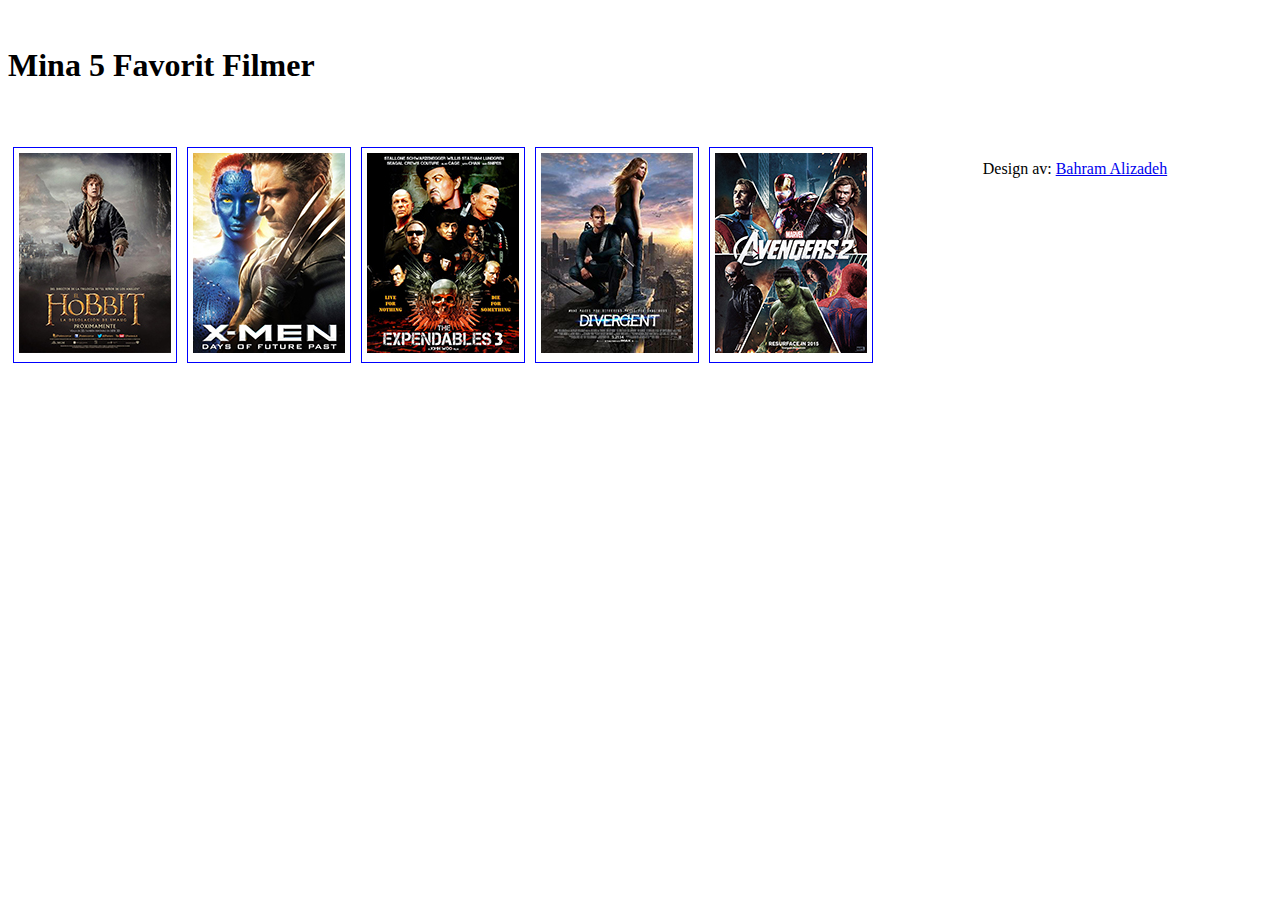
==== index.html @ 7bb637b8 "Fixat storleken på main-contant" ====
<!DOCTYPE html>

<div id="wrapper">
	
<html lang="sv">
    <head>
		<meta charset="utf-8">
        <title>Mina 5 favoritfilmer</title>
		<!--icon.gif laddas inte på webservern! -->
		<link rel="shortcut icon" href="bilder/icon.gif"/>
		<link rel="stylesheet" href="css/main.css" type="text/css" />
      
    </head>
		<style>
div.img {
    margin: 5px;
    padding: 5px;
    border: 1px solid #0000ff;
    height: auto;
    width: auto;
    float: left;
    text-align: center;

</style>
    <body>	 
		<header>
			<br>
			   <h1>Mina 5 Favorit Filmer</h1>
		</header>
    	<!-- jag behöver flytta film-bilder till center position -->
		<div id="main-content">
			<br><br>
 			<div  class="img">
				<a target="_blank" href="TheHobbit.html">
				<img src="bilder/TheHobbit.jpg" alt="klematis" width="152" height="200">
				</a>
			</div>
			 <div  class="img">
				<a target="_blank" href="X-Men.html">
				<img src="bilder/X-Men.jpg" alt="klematis" width="152" height="200">
				</a>
			</div>
			<div  class="img">
				<a target="_blank" href="Expendables3.html">
				<img src="bilder/Expendables3.jpg" alt="klematis" width="152" height="200">
				</a>
			</div>
			<div  class="img">
				<a target="_blank" href="Divergent.html">
				<img src="bilder/Divergent.jpg" alt="klematis" width="152" height="200">
				</a>
			</div>
			<div  class="img">
				<a target="_blank" href="Avengers2.html">
				<img src="bilder/Avengers2.jpg" alt="klematis" width="152" height="200">
				</a>
			</div>
		</div>
		</center>
    </body>
	<footer>
		</br>
		<center>Design av: <a href="mailto:b.alizadeh69@gmail.com">Bahram Alizadeh</center></a>
	</footer>
</html>
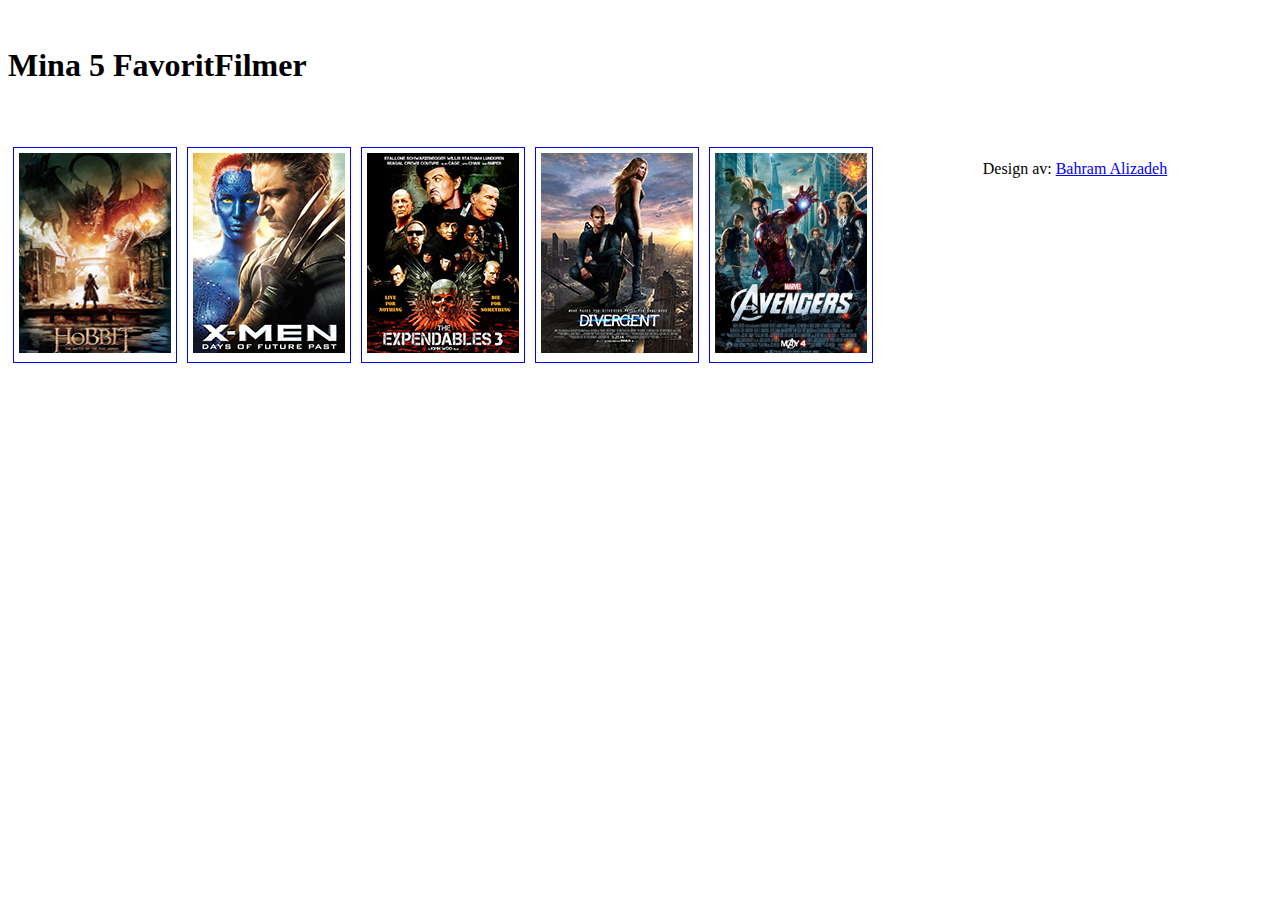
==== commit e7cc2802: "Added pages for all movies" ====
--- a/index.html
+++ b/index.html
@@ -25,7 +25,7 @@
     <body>	 
 		<header>
 			<br>
-			   <h1>Mina 5 Favorit Filmer</h1>
+			   <h1>Mina 5 FavoritFilmer</h1>
 		</header>
     	<!-- jag behöver flytta film-bilder till center position -->
 		<div id="main-content">
@@ -51,8 +51,8 @@
 				</a>
 			</div>
 			<div  class="img">
-				<a target="_blank" href="Avengers2.html">
-				<img src="bilder/Avengers2.jpg" alt="klematis" width="152" height="200">
+				<a target="_blank" href="Avengers.html">
+				<img src="bilder/Avengers.jpg" alt="klematis" width="152" height="200">
 				</a>
 			</div>
 		</div>
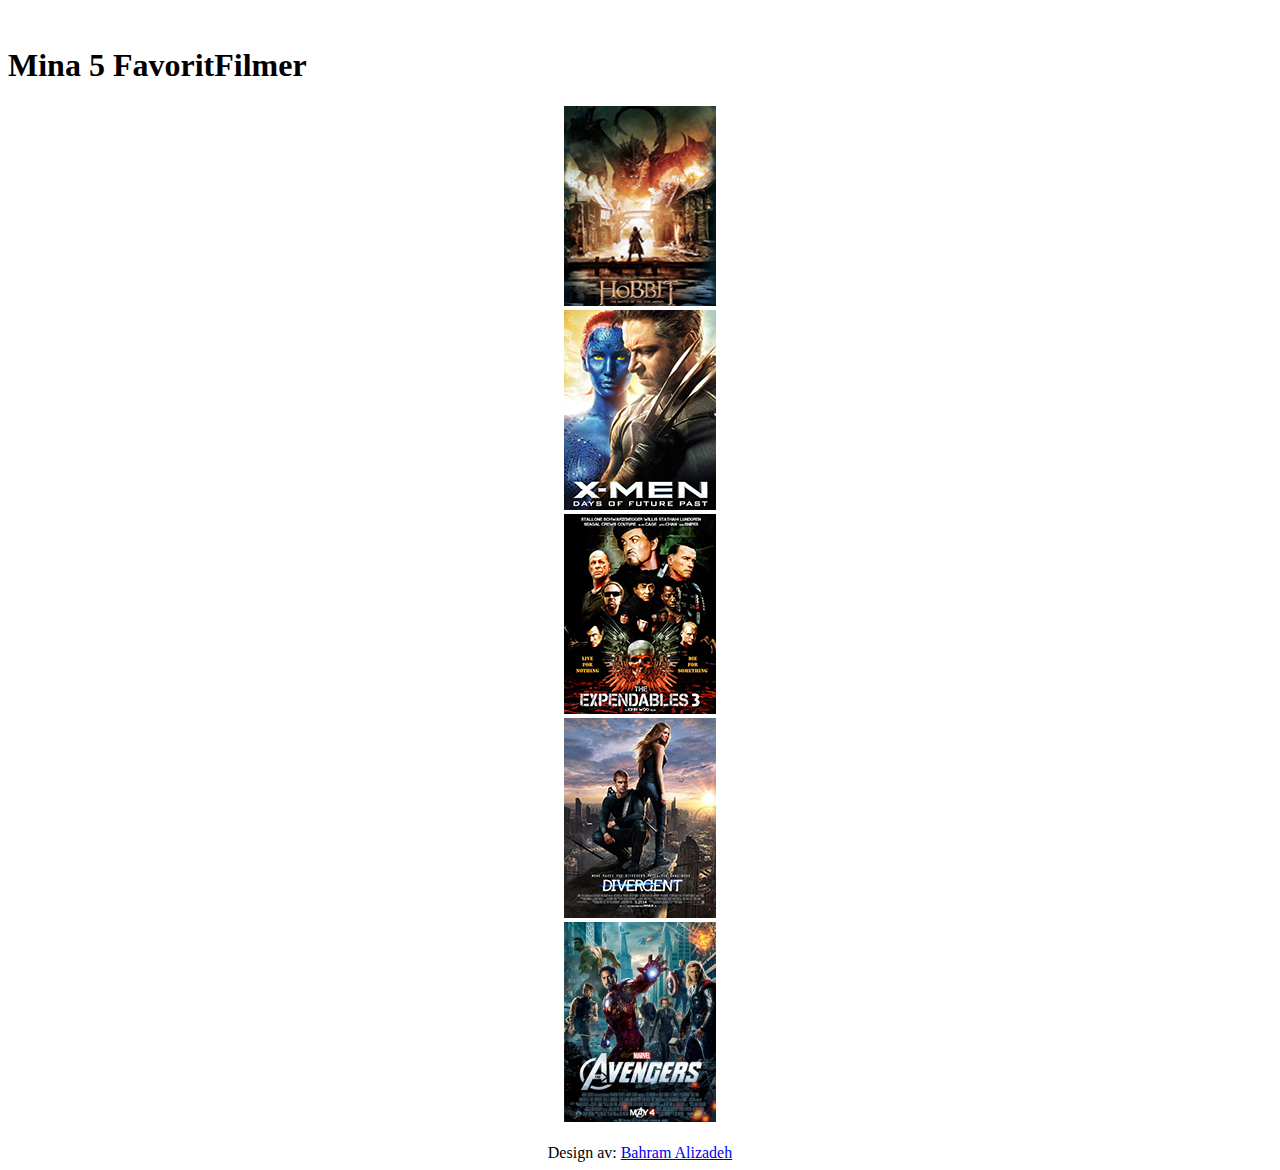
==== commit 8ca547a8: "fixat film bilder i center" ====
--- a/index.html
+++ b/index.html
@@ -7,21 +7,11 @@
 		<meta charset="utf-8">
         <title>Mina 5 favoritfilmer</title>
 		<!--icon.gif laddas inte på webservern! -->
-		<link rel="shortcut icon" href="bilder/icon.gif"/>
-		<link rel="stylesheet" href="css/main.css" type="text/css" />
+		<link rel="shortcut icon" href="icon.gif"/>
+		<link rel="stylesheet" href="css/main.css" type="text/css"/>
       
     </head>
-		<style>
-div.img {
-    margin: 5px;
-    padding: 5px;
-    border: 1px solid #0000ff;
-    height: auto;
-    width: auto;
-    float: left;
-    text-align: center;
 
-</style>
     <body>	 
 		<header>
 			<br>
@@ -29,34 +19,36 @@
 		</header>
     	<!-- jag behöver flytta film-bilder till center position -->
 		<div id="main-content">
-			<br><br>
+
+            <center>
  			<div  class="img">
-				<a target="_blank" href="TheHobbit.html">
-				<img src="bilder/TheHobbit.jpg" alt="klematis" width="152" height="200">
+				<a href="TheHobbit.html">
+				<img src="bilder/TheHobbit.jpg"  width="152" height="200">
 				</a>
 			</div>
 			 <div  class="img">
-				<a target="_blank" href="X-Men.html">
-				<img src="bilder/X-Men.jpg" alt="klematis" width="152" height="200">
+				<a href="X-Men.html">
+				<img src="bilder/X-Men.jpg"  width="152" height="200">
 				</a>
 			</div>
 			<div  class="img">
-				<a target="_blank" href="Expendables3.html">
-				<img src="bilder/Expendables3.jpg" alt="klematis" width="152" height="200">
+				<a  href="Expendables3.html">
+				<img src="bilder/Expendables3.jpg"  width="152" height="200">
 				</a>
 			</div>
 			<div  class="img">
-				<a target="_blank" href="Divergent.html">
-				<img src="bilder/Divergent.jpg" alt="klematis" width="152" height="200">
+				<a  href="Divergent.html">
+				<img src="bilder/Divergent.jpg"  width="152" height="200">
 				</a>
 			</div>
 			<div  class="img">
-				<a target="_blank" href="Avengers.html">
-				<img src="bilder/Avengers.jpg" alt="klematis" width="152" height="200">
+				<a  href="Avengers.html">
+				<img src="bilder/Avengers.jpg"  width="152" height="200">
 				</a>
 			</div>
+            </center>    
 		</div>
-		</center>
+		
     </body>
 	<footer>
 		</br>
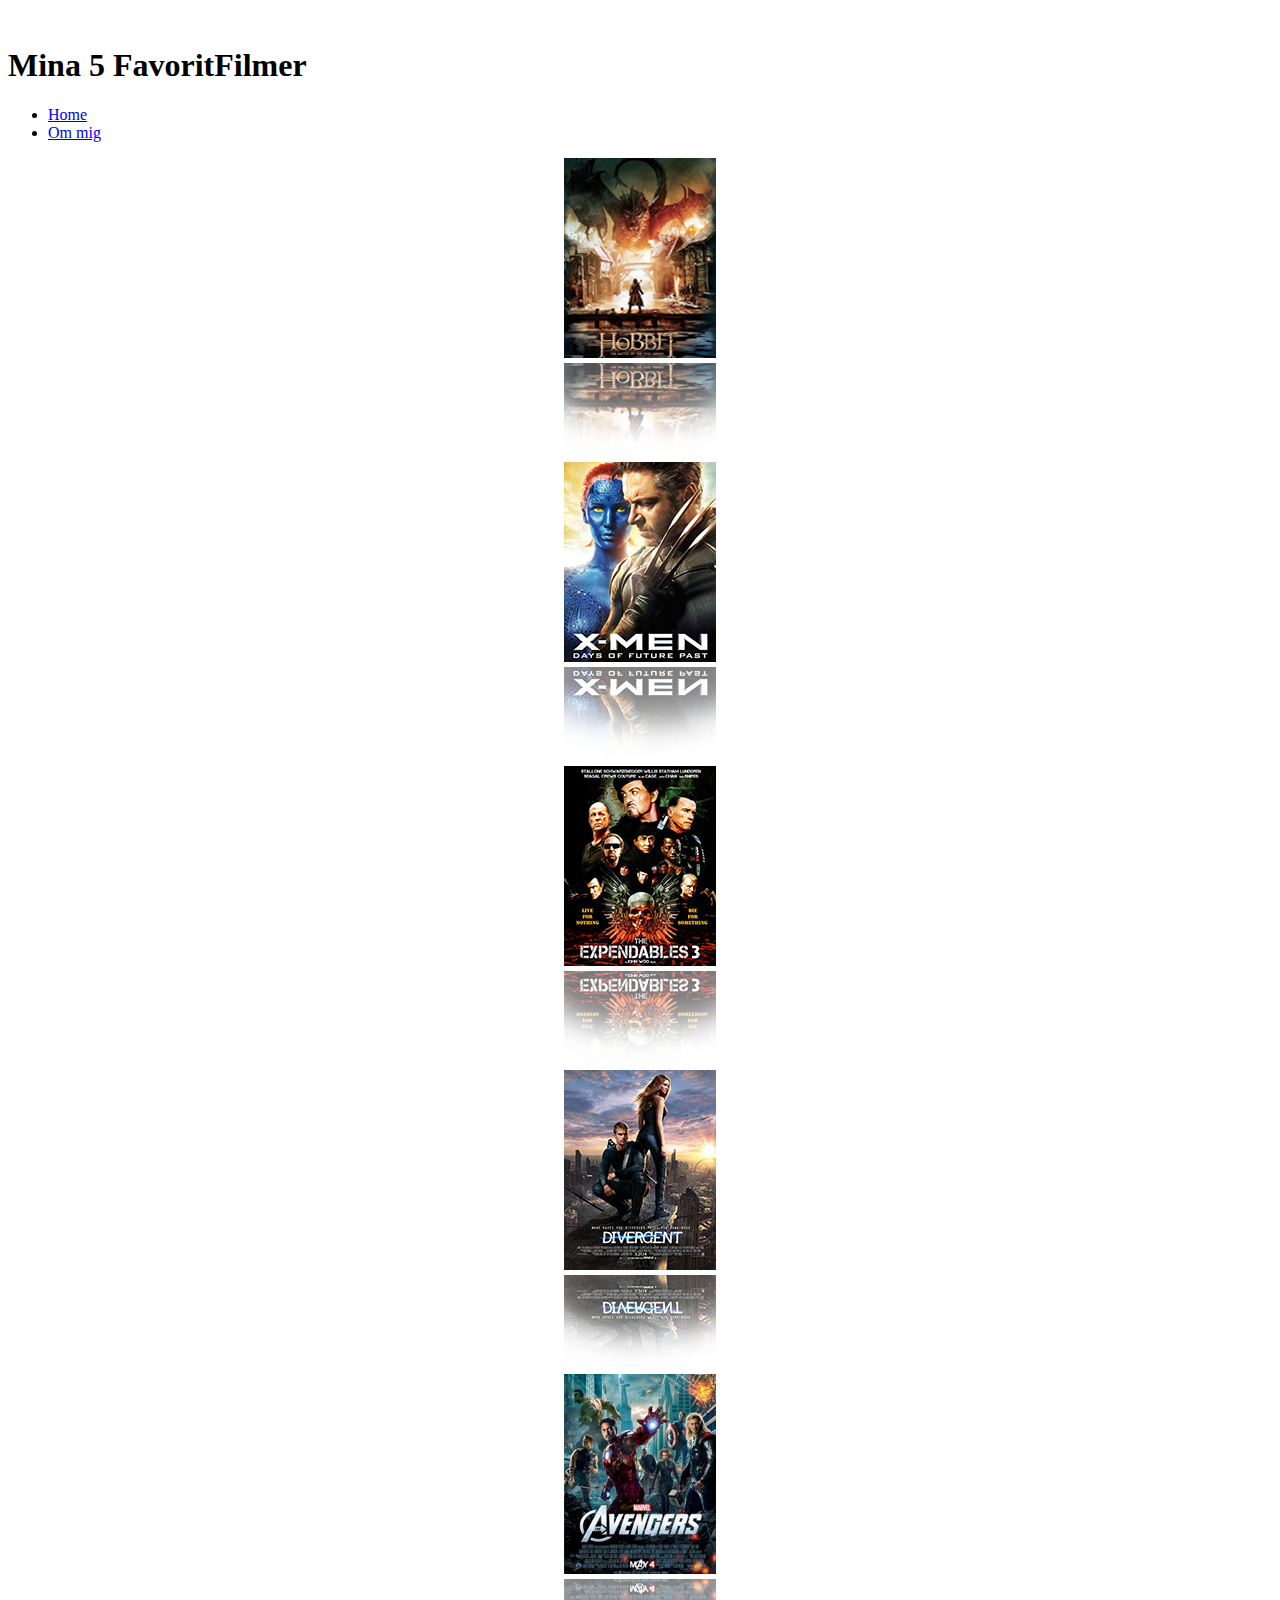
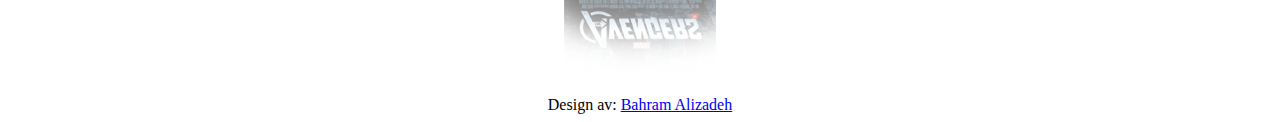
==== commit ef5a06f6: "har börjat med att fixa nav" ====
--- a/index.html
+++ b/index.html
@@ -7,7 +7,7 @@
 		<meta charset="utf-8">
         <title>Mina 5 favoritfilmer</title>
 		<!--icon.gif laddas inte på webservern! -->
-		<link rel="shortcut icon" href="icon.gif"/>
+		<link rel="shortcut icon" href="bilder/icon.gif"/>
 		<link rel="stylesheet" href="css/main.css" type="text/css"/>
       
     </head>
@@ -17,33 +17,39 @@
 			<br>
 			   <h1>Mina 5 FavoritFilmer</h1>
 		</header>
+		
+				<nav><ul>
+			<li class="active"><a href="index.html">Home</a></li>
+			<li><a href="index.html">Om mig</a></li>
+		</ul></nav>
+		
     	<!-- jag behöver flytta film-bilder till center position -->
 		<div id="main-content">
 
             <center>
  			<div  class="img">
 				<a href="TheHobbit.html">
-				<img src="bilder/TheHobbit.jpg"  width="152" height="200">
+				<img src="bilder/TheHobbit.bmp"  width="152" height="300">
 				</a>
 			</div>
 			 <div  class="img">
 				<a href="X-Men.html">
-				<img src="bilder/X-Men.jpg"  width="152" height="200">
+				<img src="bilder/X-Men.bmp"  width="152" height="300">
 				</a>
 			</div>
 			<div  class="img">
 				<a  href="Expendables3.html">
-				<img src="bilder/Expendables3.jpg"  width="152" height="200">
+				<img src="bilder/Expendables3.bmp"  width="152" height="300">
 				</a>
 			</div>
 			<div  class="img">
 				<a  href="Divergent.html">
-				<img src="bilder/Divergent.jpg"  width="152" height="200">
+				<img src="bilder/Divergent.bmp"  width="152" height="300">
 				</a>
 			</div>
 			<div  class="img">
 				<a  href="Avengers.html">
-				<img src="bilder/Avengers.jpg"  width="152" height="200">
+				<img src="bilder/Avengers.bmp"  width="152" height="300">
 				</a>
 			</div>
             </center>    
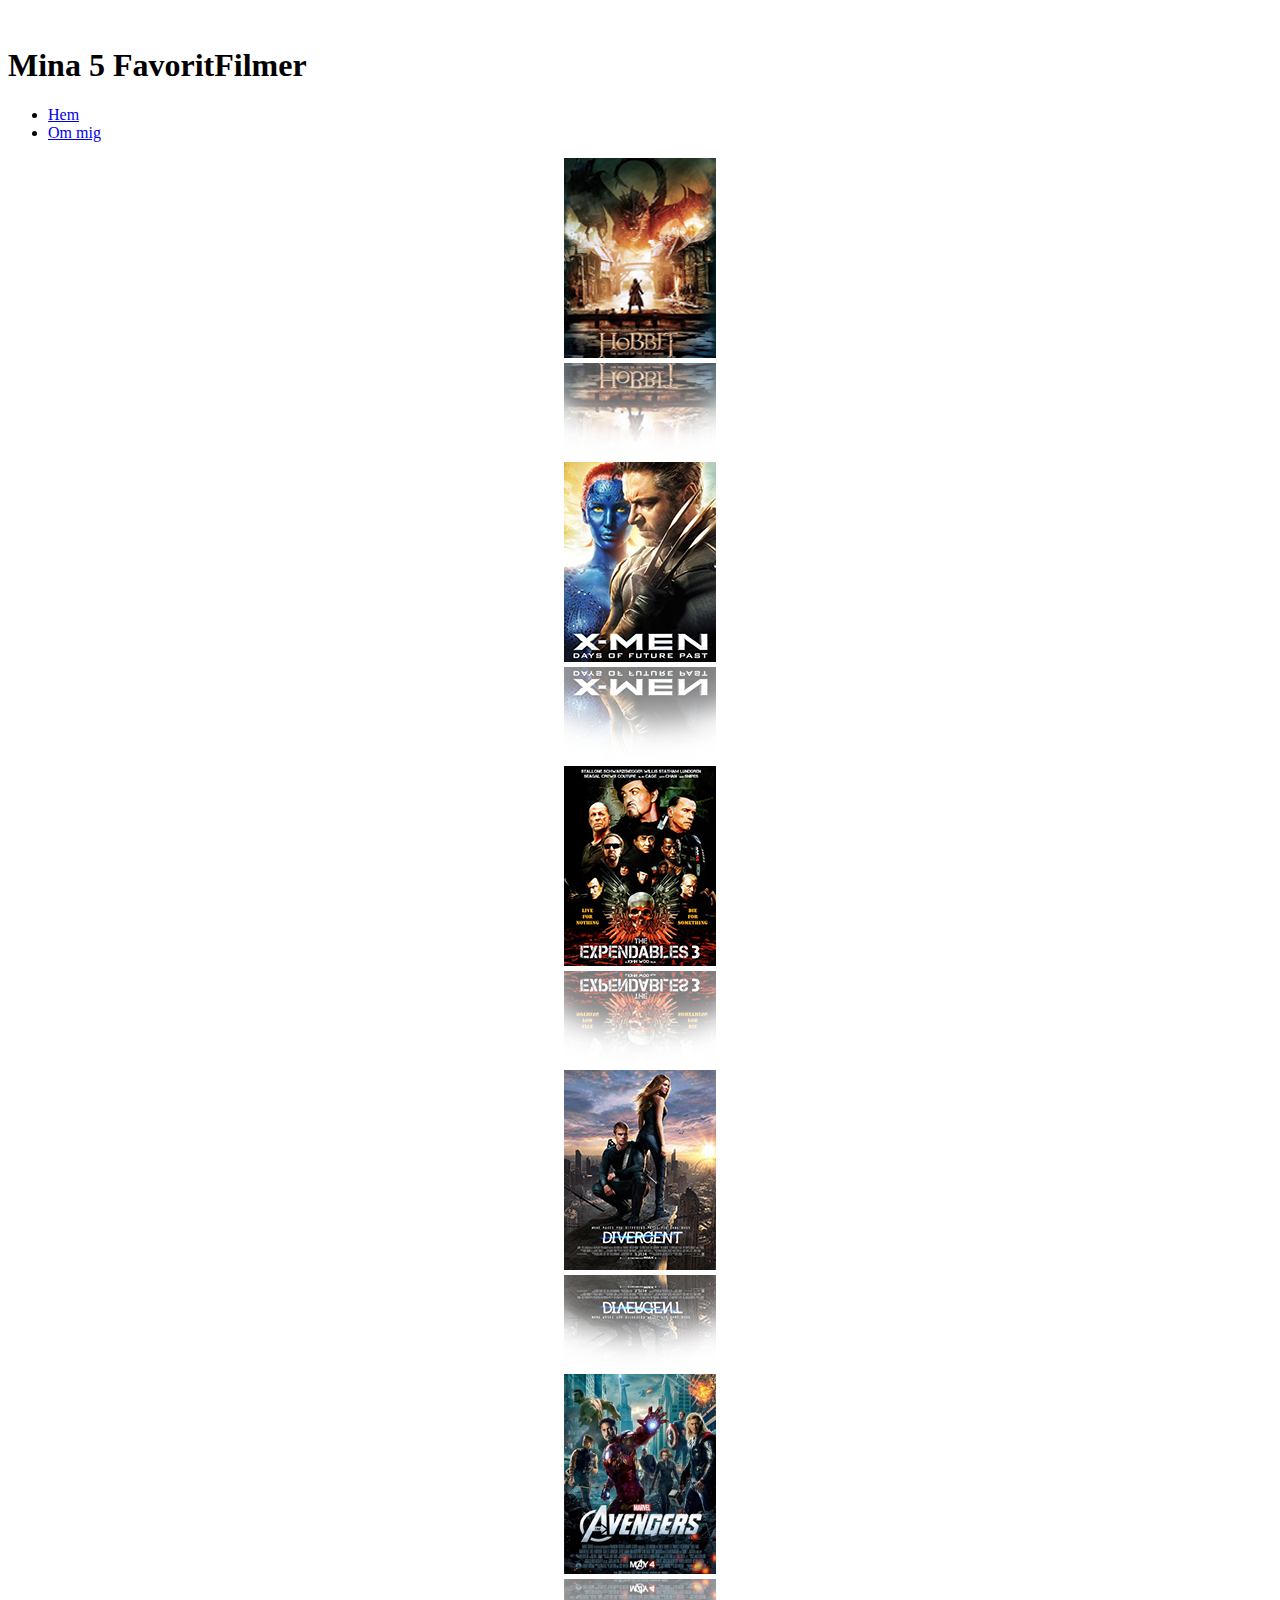
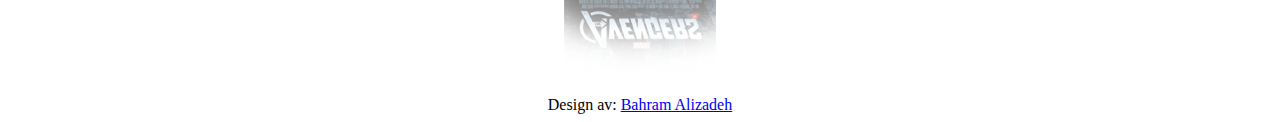
==== commit 873a93ea: "addat transition till menyn" ====
--- a/index.html
+++ b/index.html
@@ -19,11 +19,10 @@
 		</header>
 		
 				<nav><ul>
-			<li class="active"><a href="index.html">Home</a></li>
+			<li class="active"><a href="index.html">Hem</a></li>
 			<li><a href="index.html">Om mig</a></li>
 		</ul></nav>
 		
-    	<!-- jag behöver flytta film-bilder till center position -->
 		<div id="main-content">
 
             <center>
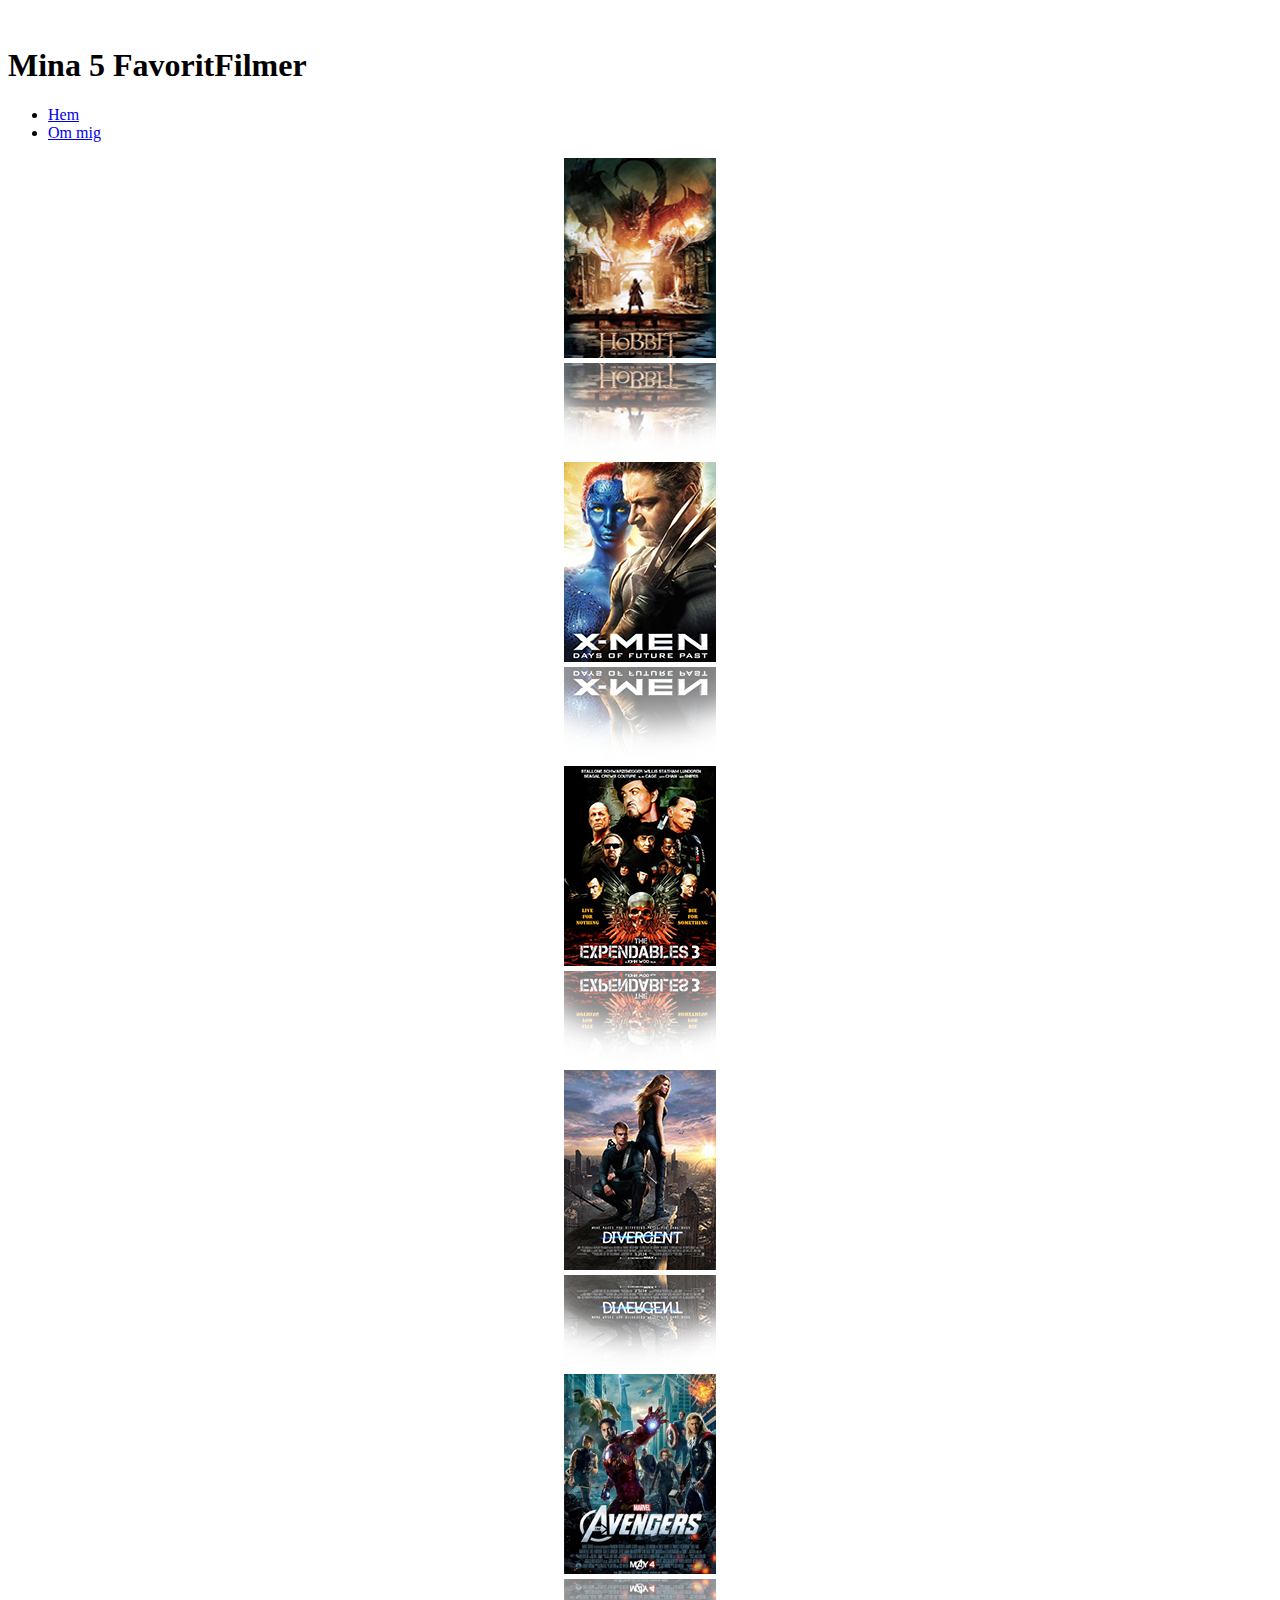
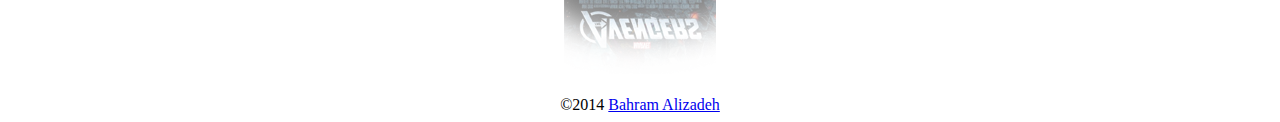
==== commit 5fba99d6: "ändrat font och färg" ====
--- a/index.html
+++ b/index.html
@@ -8,14 +8,18 @@
         <title>Mina 5 favoritfilmer</title>
 		<!--icon.gif laddas inte på webservern! -->
 		<link rel="shortcut icon" href="bilder/icon.gif"/>
-		<link rel="stylesheet" href="css/main.css" type="text/css"/>
+		<link rel="stylesheet" href="css/main.css" type="text/css">
+		<link href='http://fonts.googleapis.com/css?family=Cabin+Sketch:700|Maven+Pro:400,700,500|Audiowide' rel='stylesheet' type='text/css'>
       
     </head>
 
-    <body>	 
+    <body>
+
 		<header>
 			<br>
+			
 			   <h1>Mina 5 FavoritFilmer</h1>
+		
 		</header>
 		
 				<nav><ul>
@@ -24,7 +28,6 @@
 		</ul></nav>
 		
 		<div id="main-content">
-
             <center>
  			<div  class="img">
 				<a href="TheHobbit.html">
@@ -57,6 +60,6 @@
     </body>
 	<footer>
 		</br>
-		<center>Design av: <a href="mailto:b.alizadeh69@gmail.com">Bahram Alizadeh</center></a>
+		<center>©2014 <a href="mailto:b.alizadeh69@gmail.com">Bahram Alizadeh</center></a>
 	</footer>
 </html>